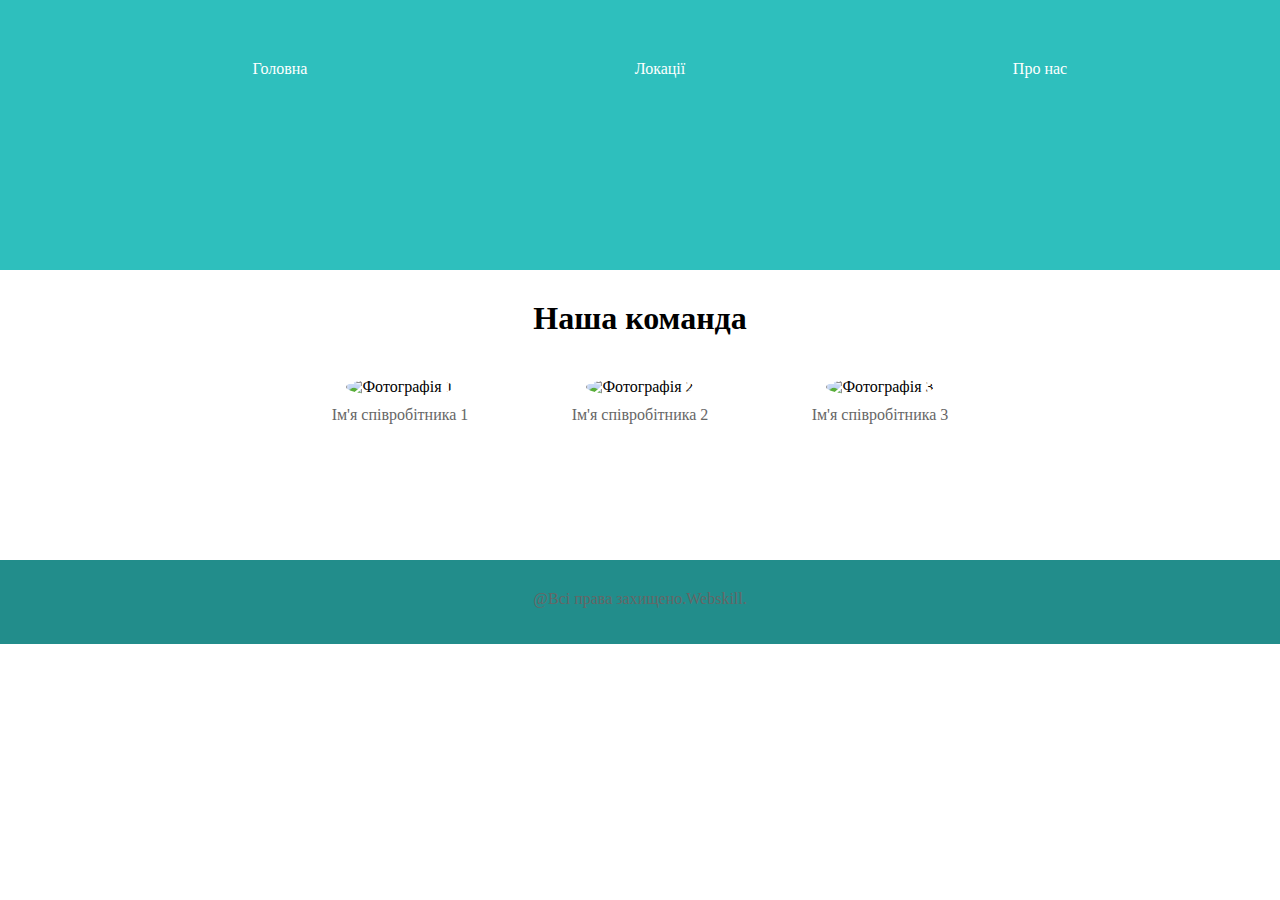
==== about.html @ ee74ea45 "first commit" ====
<!DOCTYPE html>
<html lang="en">
<head>
    <link rel="stylesheet" href="style.css">
</head>
<body>
    <header>
        <div class="header-background"></div>
        <nav>
            <ul class="nav-menu">
                <li><a href="index.html">Головна</a></li>
                <li><a href="">Локації</a>
                    <ul class="menu-loc">
                        <li><a href="mountains.html">Гори</a></li>
                        <li><a href="ground.html">Грунт</a></li>
                        <li><a href="richku.html">Річки</a></li>
                        <li><a href="tvarunu.html">Тварини</a></li>
                    </ul>
                </li>
                <li><a href="about.html">Про нас</a></li>
            </ul>
        </nav>
    </header>
    <main>
        <h1 align="center">Наша команда</h1>
        <div class="team" align="center">
            <div class="team-card">
                <img src="photo1.jpg" alt="Фотографія 1">
                <p>Ім'я співробітника 1</p>
              </div>
            
              <div class="team-card">
                <img src="photo2.jpg" alt="Фотографія 2">
                <p>Ім'я співробітника 2</p>
              </div>
            
              <div class="team-card">
                <img src="photo3.jpg" alt="Фотографія 3">
                <p>Ім'я співробітника 3</p>
              </div>
        </div>
    </main>
    <footer>
        <p align="center">@Всі права захищено.Webskill.</p>
    </footer>
</body>
</html>
---- style.css ----
body {
	margin: 0;
	padding: 0;
}

ul {
	list-style-type: none;
}

nav {
	margin: 50px;
	height: 200px;
}

p {
	font-size: 16px;
	color: #666666;
	margin-top: 10px;
	animation: fadeIn 5s ease-in-out infinite;
}

img:hover {
	animation: zoomIn 0.3s ease-in-out forwards;
}

@keyframes zoomIn {
	from {
		transform: scale(1);
	}

	to {
		transform: scale(1.2);
	}
}


.header-background {
	background: #2ebfbd;
	width: 100%;
	height: 30%;
	top: 0;
	position: absolute;
	z-index: -1;
}

.nav-menu {
	display: flex;
	justify-content: space-around;
}

.menu-loc {
	display: none;
}

.nav-menu>li:hover ul {
	display: block;
}

.nav-menu li {
	position: relative;
}

.nav-menu a {
	display: block;
	padding: 10px;
	text-decoration: none;
	color: #fff;
}

.nav-menu ul {
	position: absolute;
	top: 100%;
	left: 0;
	background: #2ebfbd;
	padding: 0;
	opacity: 0;
	visibility: hidden;
	transition: opacity 0.3s ease, visibility 0.3s ease;
}

.nav-menu li {
	width: 100px;
	text-align: center;
}

.nav-menu li:hover ul {
	opacity: 1;
	visibility: visible;
}

.nav-menu li a {
	padding: 10px;
	color: #fff;
}

.nav-menu li:hover a {
	background: rgba(255, 255, 255, 0.2);
}

.menu-loc>li:hover {
	background: rgba(255, 255, 255, 0.2);
}

.main-container {
	margin: 0 50px;
}

.info-content {
	display: flex;
	justify-content: space-between;
	gap: 20px;
	margin: 20px 0;
}

.info-photo {
	width: 250px;
}

.info-photo>img {
	width: 100%;
	height: 100%;
	object-fit: cover;
}

.bn {
	flex: 10%;
}

.content {
	background-color: #f7f7f7;
	padding: 20px;
	border-radius: 5px;
	box-shadow: 0 0 5px rgba(0, 0, 0, 0.1);
}

.content h1 {
	color: #333;
	margin-bottom: 10px;
}

.content p {
	font-size: 16px;
	color: #555;
	line-height: 1.5;
}

.content img {
	max-width: 100%;
	height: auto;
	margin-top: 10px;
	margin-bottom: 10px;
	display: block;
}

@keyframes fadeIn {
	0% {
		opacity: 0;
		transform: translateY(-20px);
	}

	20% {
		opacity: 1;
		transform: translateY(0);
	}

	100% {
		opacity: 1;
		transform: translateY(0);
	}
}
.team{
	display: flex;
	flex-wrap: wrap;
	justify-content: center;
}
.team-card {
	width: 200px;
	margin: 20px;
}

.team-card img {
	width: 100%;
	max-height: 200px;
	object-fit: cover;
	border-radius: 50%;
}

.team-card p {
	margin-top: 10px;
}

footer {
	margin-top: 100px;
	background: #228d8b;
	padding: 20px;
}
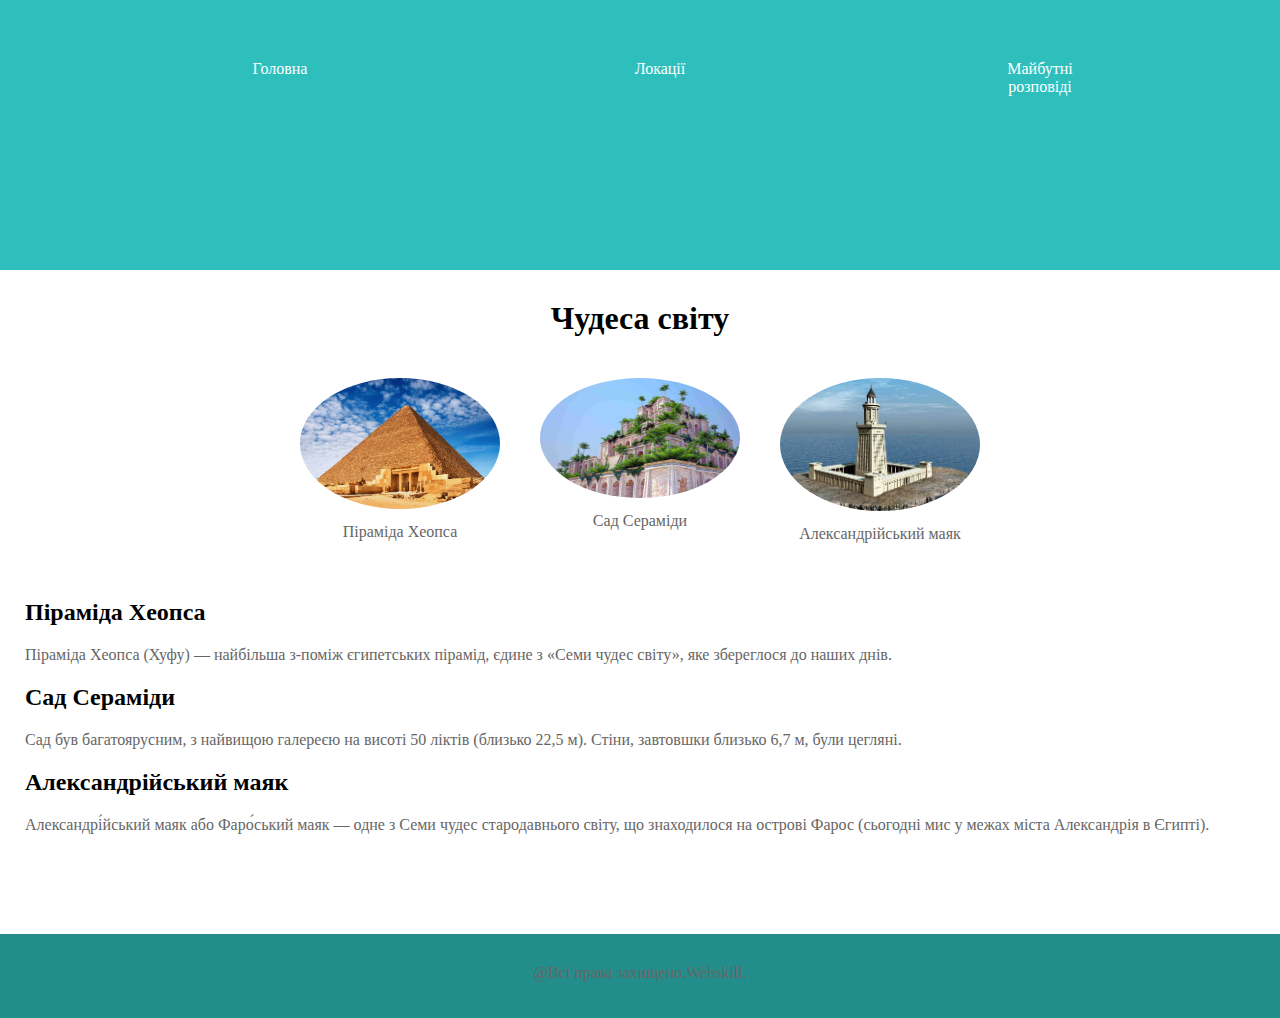
==== commit e6491f58: "change page about" ====
--- a/about.html
+++ b/about.html
@@ -17,28 +17,38 @@
                         <li><a href="tvarunu.html">Тварини</a></li>
                     </ul>
                 </li>
-                <li><a href="about.html">Про нас</a></li>
+                <li><a href="about.html">Майбутні розповіді</a></li>
             </ul>
         </nav>
     </header>
     <main>
-        <h1 align="center">Наша команда</h1>
+        <h1 align="center">Чудеса світу</h1>
         <div class="team" align="center">
             <div class="team-card">
-                <img src="photo1.jpg" alt="Фотографія 1">
-                <p>Ім'я співробітника 1</p>
+                <img src="images\чудеса світу 1.jpg" alt="Фотографія 1">
+                <p>Піраміда Хеопса</p>
               </div>
             
               <div class="team-card">
-                <img src="photo2.jpg" alt="Фотографія 2">
-                <p>Ім'я співробітника 2</p>
+                <img src="images\чудеса світу 2.jpg" alt="Фотографія 2">
+                <p>Сад Сераміди</p>
               </div>
             
               <div class="team-card">
-                <img src="photo3.jpg" alt="Фотографія 3">
-                <p>Ім'я співробітника 3</p>
+                <img src="images\чудеса світу 3.jpg" alt="Фотографія 3">
+                <p>Александрійський маяк</p>
               </div>
+			 
+			  
         </div>
+		<div>
+			<h2>Піраміда Хеопса</h2>
+			<p class="kk">Піраміда Хеопса (Хуфу) — найбільша з-поміж єгипетських пірамід, єдине з «Семи чудес світу», яке збереглося до наших днів.</p>
+			<h2>Сад Сераміди</h2>
+			<p class="kk">Сад був багатоярусним, з найвищою галереєю на висоті 50 ліктів (близько 22,5 м). Стіни, завтовшки близько 6,7 м, були цегляні. </p>
+			<h2>Александрійський маяк</h2>
+			<p class="kk">Александрі́йський маяк або Фаро́ський маяк — одне з Семи чудес стародавнього світу, що знаходилося на острові Фарос (сьогодні мис у межах міста Александрія в Єгипті). </p>
+		</div>
     </main>
     <footer>
         <p align="center">@Всі права захищено.Webskill.</p>
--- a/style.css
+++ b/style.css
@@ -16,7 +16,7 @@
 	font-size: 16px;
 	color: #666666;
 	margin-top: 10px;
-	animation: fadeIn 5s ease-in-out infinite;
+	animation: fadeIn 10s ease-in-out infinite;
 }
 
 img:hover {
@@ -193,4 +193,11 @@
 	margin-top: 100px;
 	background: #228d8b;
 	padding: 20px;
-}+}
+h2{
+	animation: fadeIn 10s ease-in-out infinite;
+	margin-left:25px;
+}
+.kk{
+	margin-left:25px;
+}
